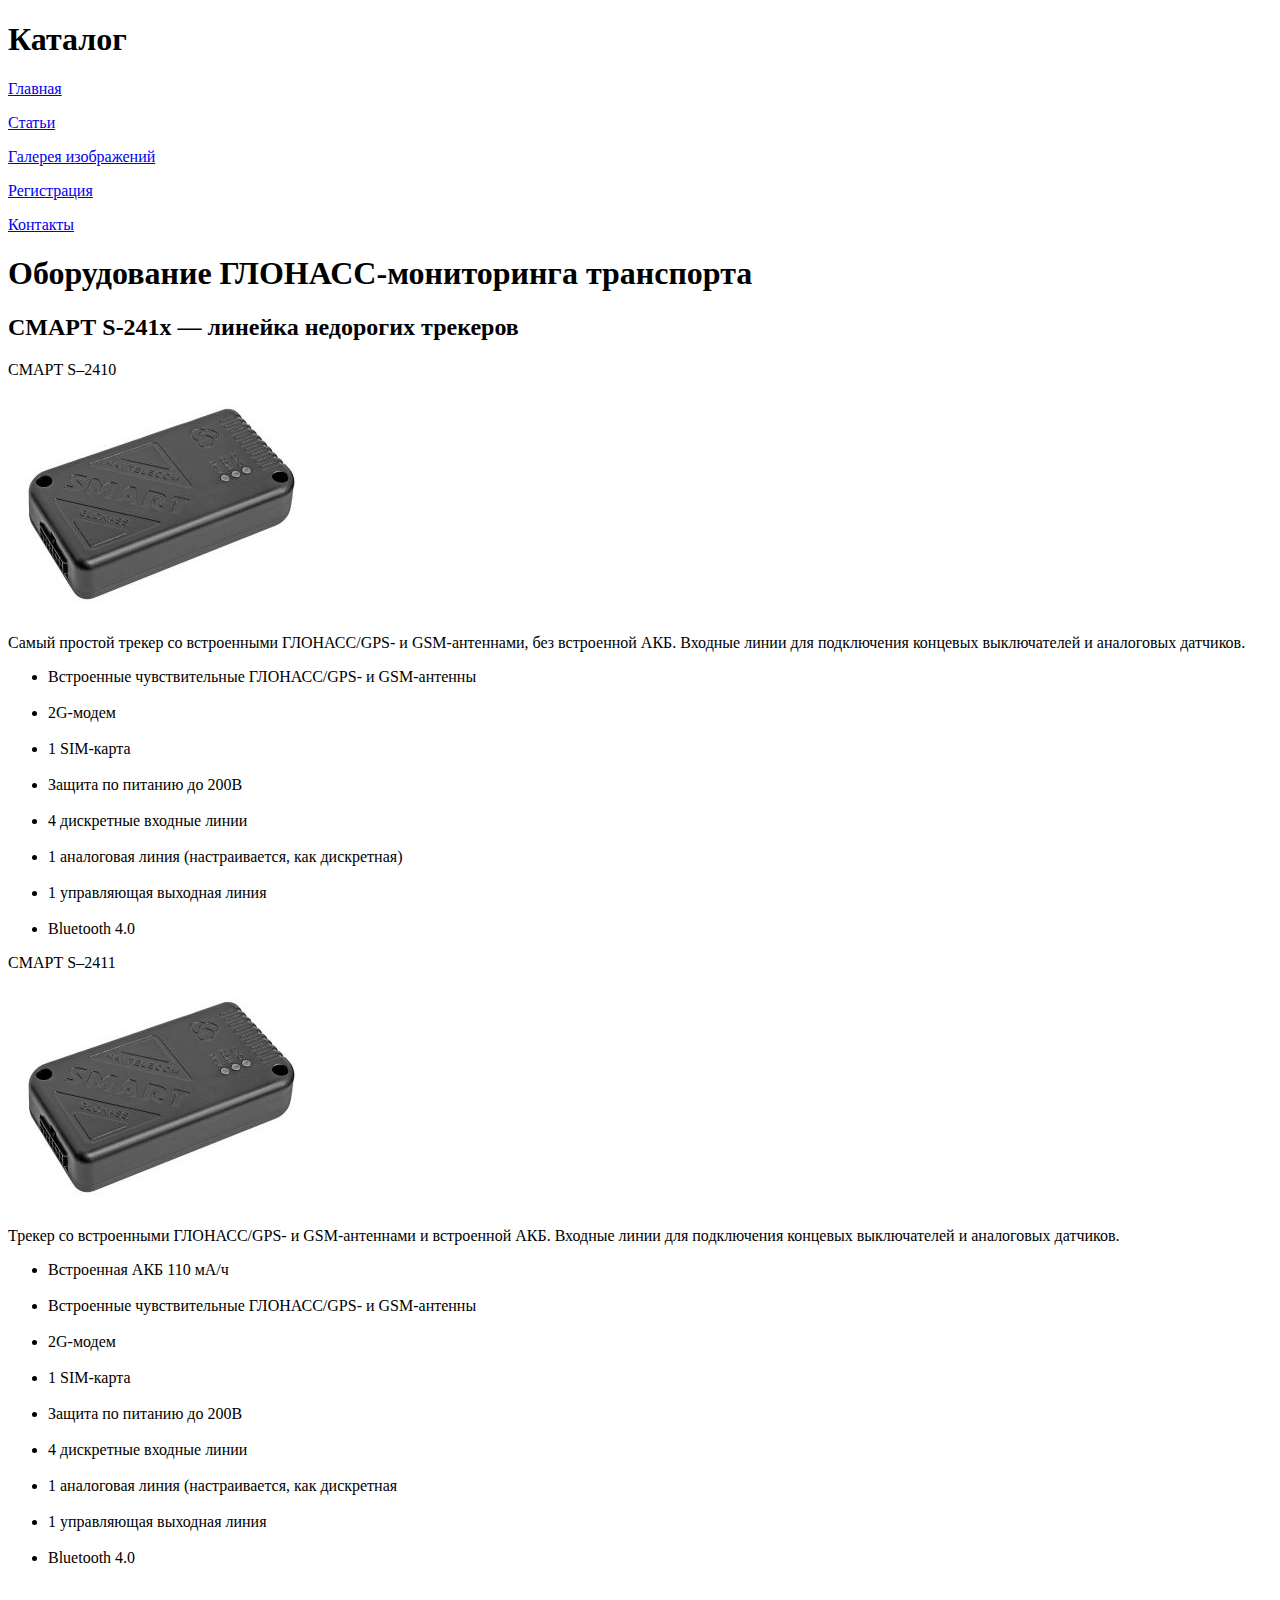
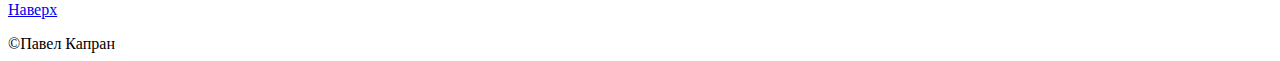
==== catalog.html @ 6efa6184 "add files into second lession" ====
<!DOCTYPE html>
<html>
<head>
	<meta charset="utf-8">
	<title>Каталог</title>
</head>
<body>
	<p>
		<a name="top"></a>
	</p>
	<h1>Каталог</h1>
	<p>
		<a href="index.html" target="_self">Главная</a>
	</p>
	<p>
		<a href="content.html" target="_self">Статьи</a>
	</p>
	<p>
		<a href="galery.html" target="_self">Галерея изображений</a>
	</p>
	<p>
		<a href="reg.html" target="_self">Регистрация</a>
	</p>
	<p>
		<a href="contacts.html" target="_self">Контакты</a>
	</p>
	<h1>Оборудование ГЛОНАСС-мониторинга транспорта</h1>
	<h2>СМАРТ S-241x &mdash; линейка недорогих трекеров</h2>
	<p>СМАРТ S&ndash;2410</p>
		<img
		src="s2410.jpeg"
		alt="устройство 2410"
		title="Блок s&ndash;2410"
		width="300"
		height="219"
		/>
	<p>
		Самый простой трекер со встроенными ГЛОНАСС/GPS- и GSM-антеннами, без встроенной АКБ. Входные линии для подключения концевых выключателей и аналоговых датчиков.
	</p>
	<ul>
		<li>Встроенные чувствительные ГЛОНАСС/GPS- и GSM-антенны</li><br>
		<li>2G-модем</li><br>
		<li>1 SIM-карта</li><br>
		<li>Защита по питанию до 200В</li><br>
		<li>4 дискретные входные линии</li><br>
		<li>1 аналоговая линия (настраивается, как дискретная)</li><br>
		<li>1 управляющая выходная линия</li><br>
		<li>Bluetooth 4.0</li>
	</ul>
	<p>СМАРТ S&ndash;2411</p>
		<img
		src="s2411.jpeg"
		alt="устройство 2411"
		title="Блок s&ndash;2411"
		width="300"
		height="219"
		/>
	<p>
		Трекер со встроенными ГЛОНАСС/GPS- и GSM-антеннами и встроенной АКБ. Входные линии для подключения концевых выключателей и аналоговых датчиков.
	</p>
	<ul>
		<li>Встроенная АКБ 110 мА/ч</li><br>
		<li>Встроенные чувствительные ГЛОНАСС/GPS- и GSM-антенны</li><br>
		<li>2G-модем</li><br>
		<li>1 SIM-карта</li><br>
		<li>Защита по питанию до 200В</li><br>
		<li>4 дискретные входные линии</li><br>
		<li>1 аналоговая линия (настраивается, как дискретная</li><br>
		<li>1 управляющая выходная линия</li><br>
		<li>Bluetooth 4.0</li><br>
	</ul>
	<p>
		<a href="#top">Наверх</a>
	</p>
</body>
	<footer>&copy;Павел Капран</footer>
</html>
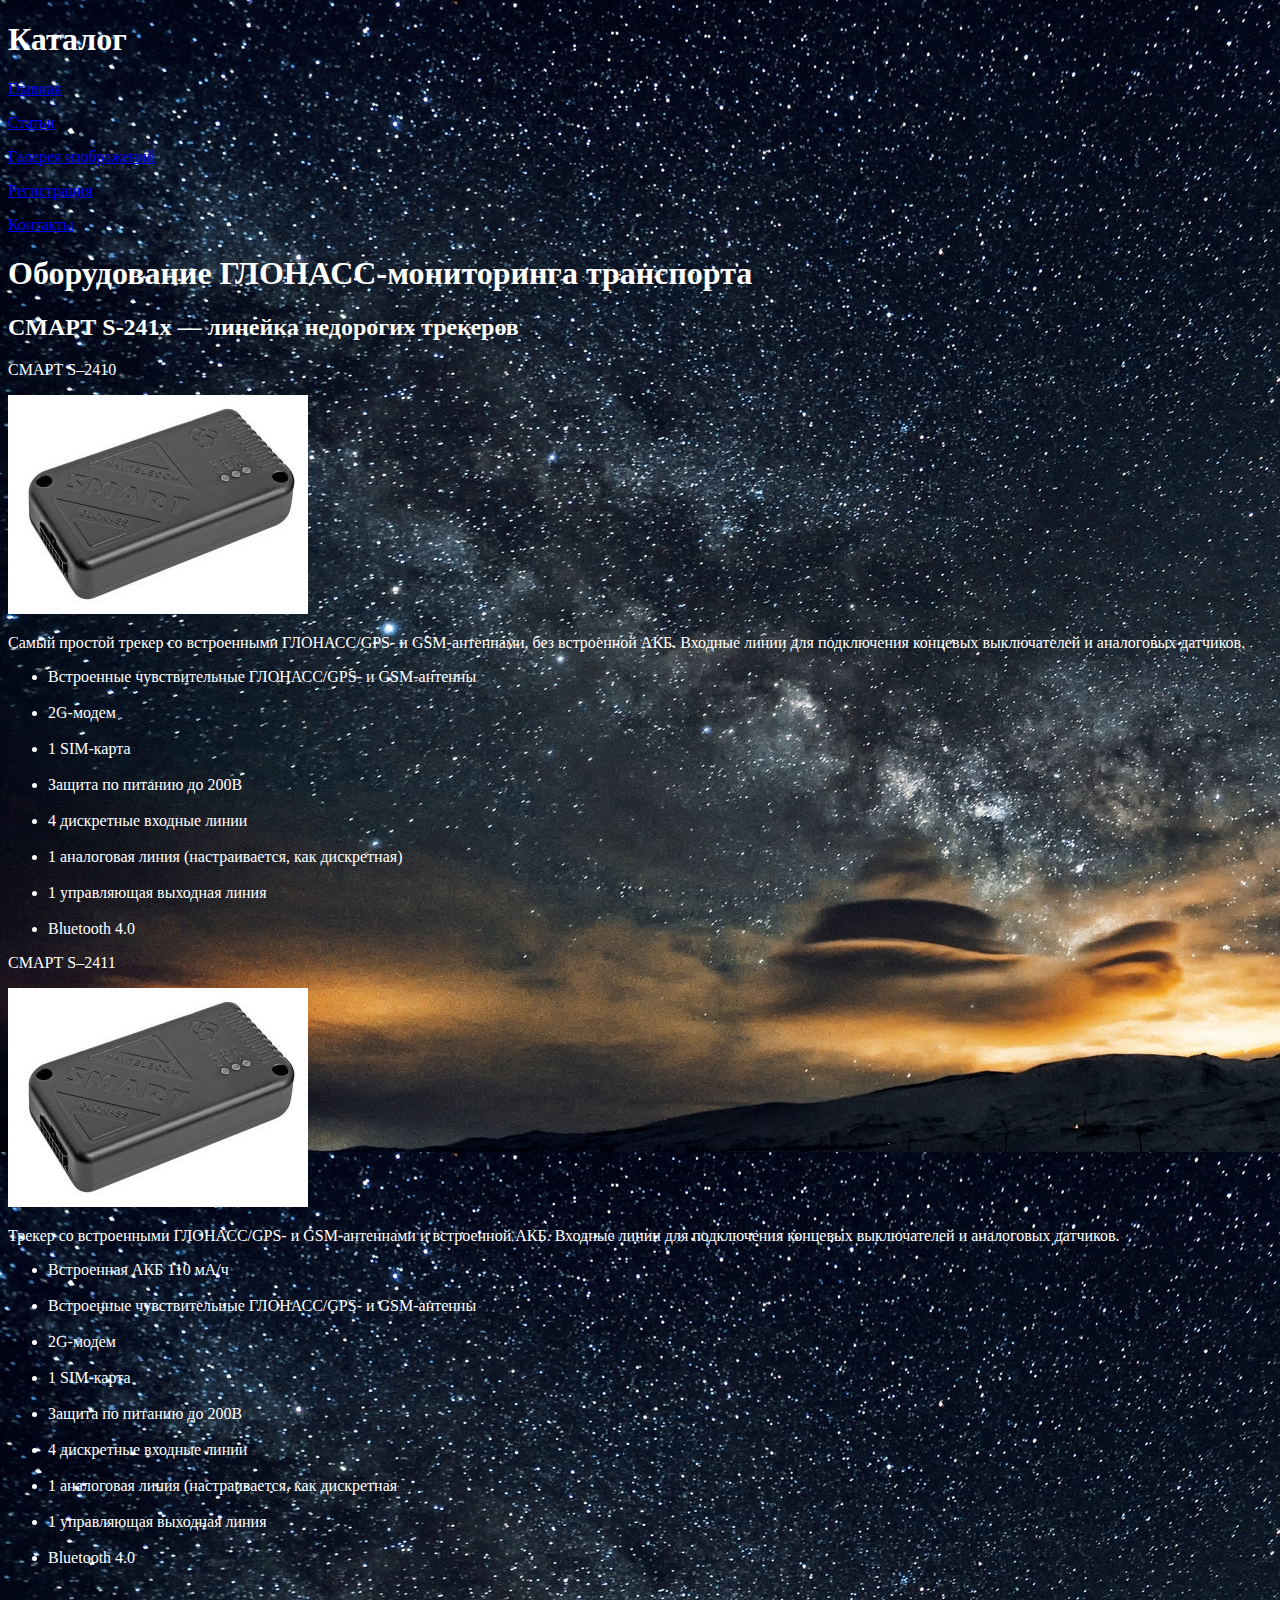
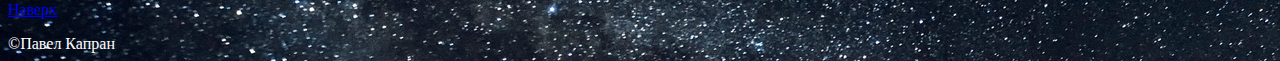
==== commit e0bed9eb: "add 2pic and changes catalog, gzlery" ====
--- a/catalog.html
+++ b/catalog.html
@@ -3,6 +3,11 @@
 <head>
 	<meta charset="utf-8">
 	<title>Каталог</title>
+	<style>
+	body {
+		background: #c7b39b url(image/backstars.jpg); color: #fff;
+			}
+	</style>
 </head>
 <body>
 	<p>
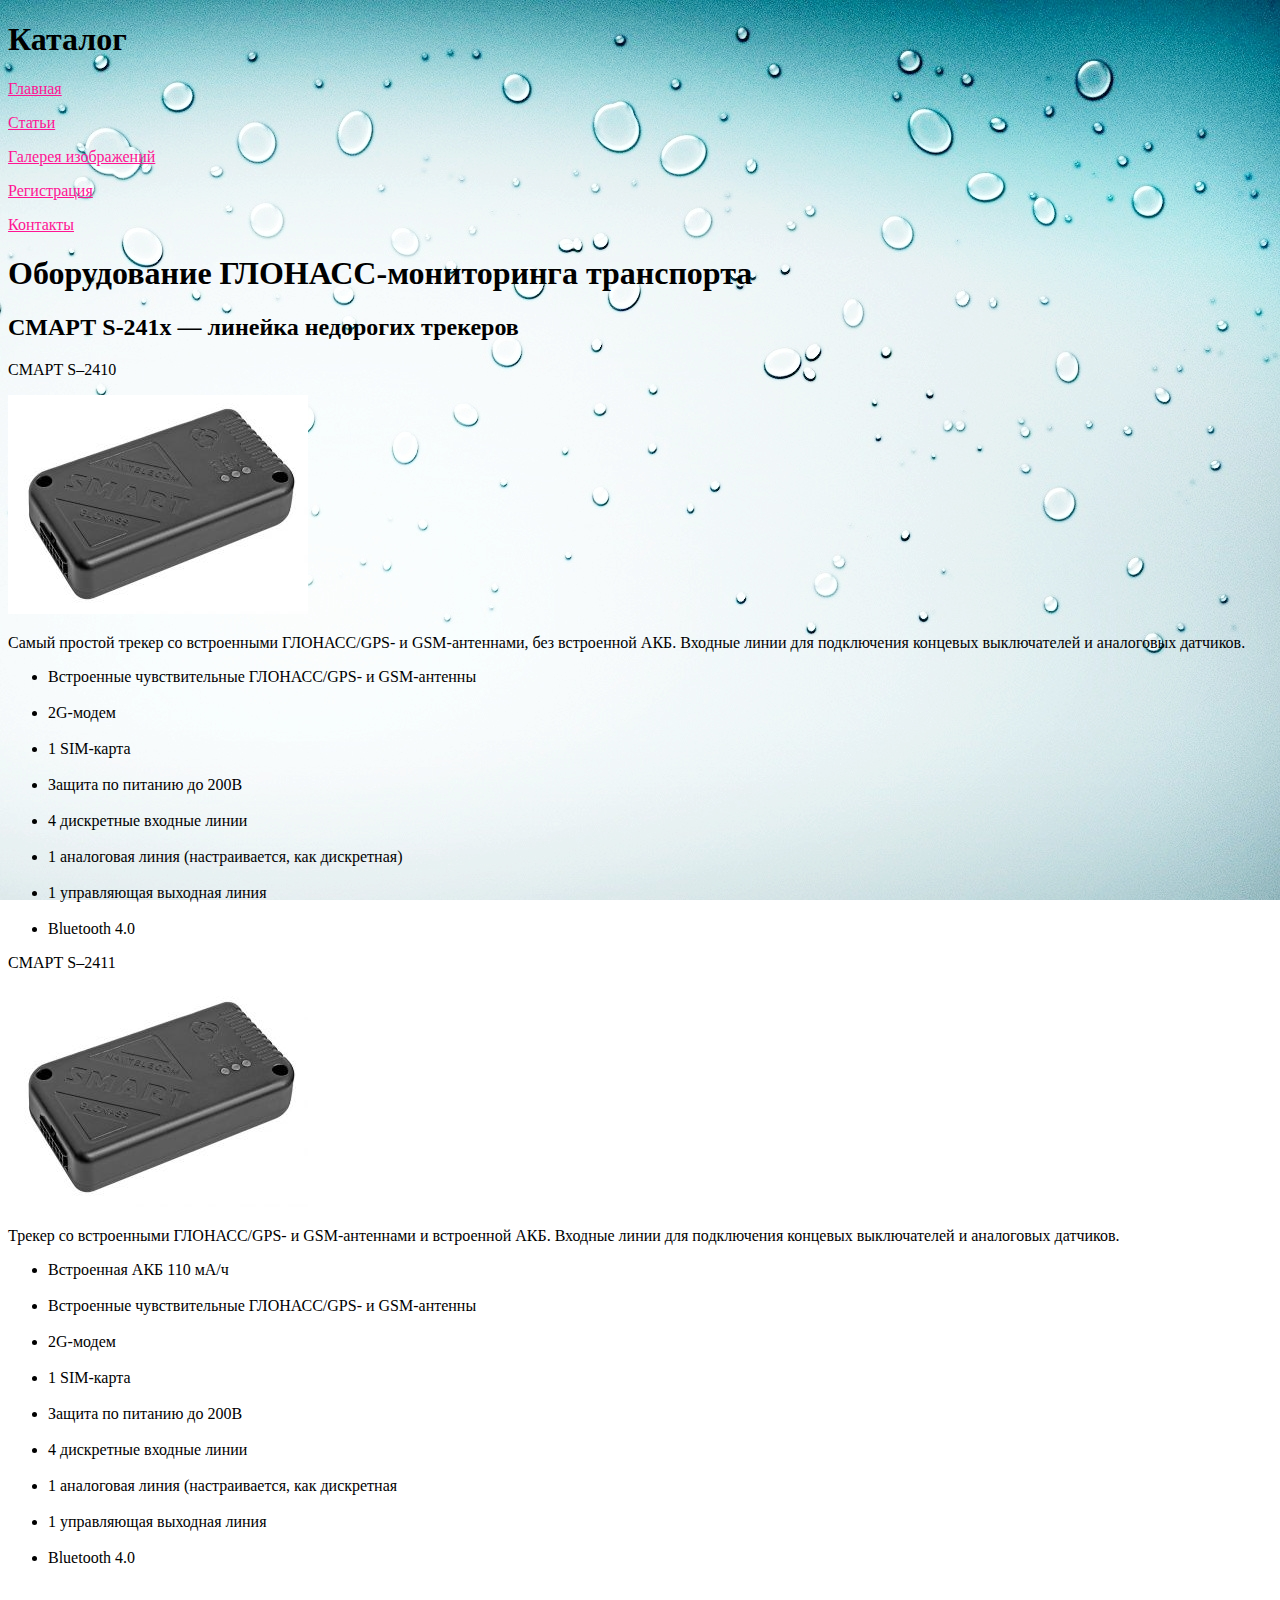
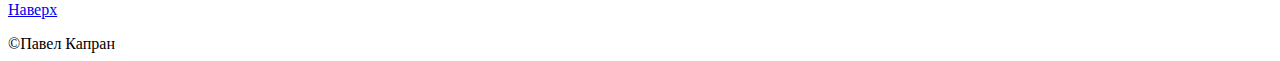
==== commit 9b279e60: "change lession3.1" ====
--- a/catalog.html
+++ b/catalog.html
@@ -1,32 +1,32 @@
 <!DOCTYPE html>
 <html>
 <head>
+	<link
+		rel="stylesheet"
+		type="text/css"
+		href="style/style.css"
+	/>
 	<meta charset="utf-8">
 	<title>Каталог</title>
-	<style>
-	body {
-		background: #c7b39b url(image/backstars.jpg); color: #fff;
-			}
-	</style>
 </head>
 <body>
 	<p>
 		<a name="top"></a>
 	</p>
 	<h1>Каталог</h1>
-	<p>
+	<p class="pink">
 		<a href="index.html" target="_self">Главная</a>
 	</p>
-	<p>
+	<p class="pink">
 		<a href="content.html" target="_self">Статьи</a>
 	</p>
-	<p>
+	<p class="pink">
 		<a href="galery.html" target="_self">Галерея изображений</a>
 	</p>
-	<p>
+	<p class="pink">
 		<a href="reg.html" target="_self">Регистрация</a>
 	</p>
-	<p>
+	<p class="pink">
 		<a href="contacts.html" target="_self">Контакты</a>
 	</p>
 	<h1>Оборудование ГЛОНАСС-мониторинга транспорта</h1>
--- a/style/style.css
+++ b/style/style.css
@@ -0,0 +1,13 @@
+body {
+	background-image: url(../image/back.jpg);
+	background-position: top right;
+	background-attachment: fixed;
+}
+
+ul li a {
+	color: deeppink;
+}
+
+.pink a {
+	color: deeppink;
+}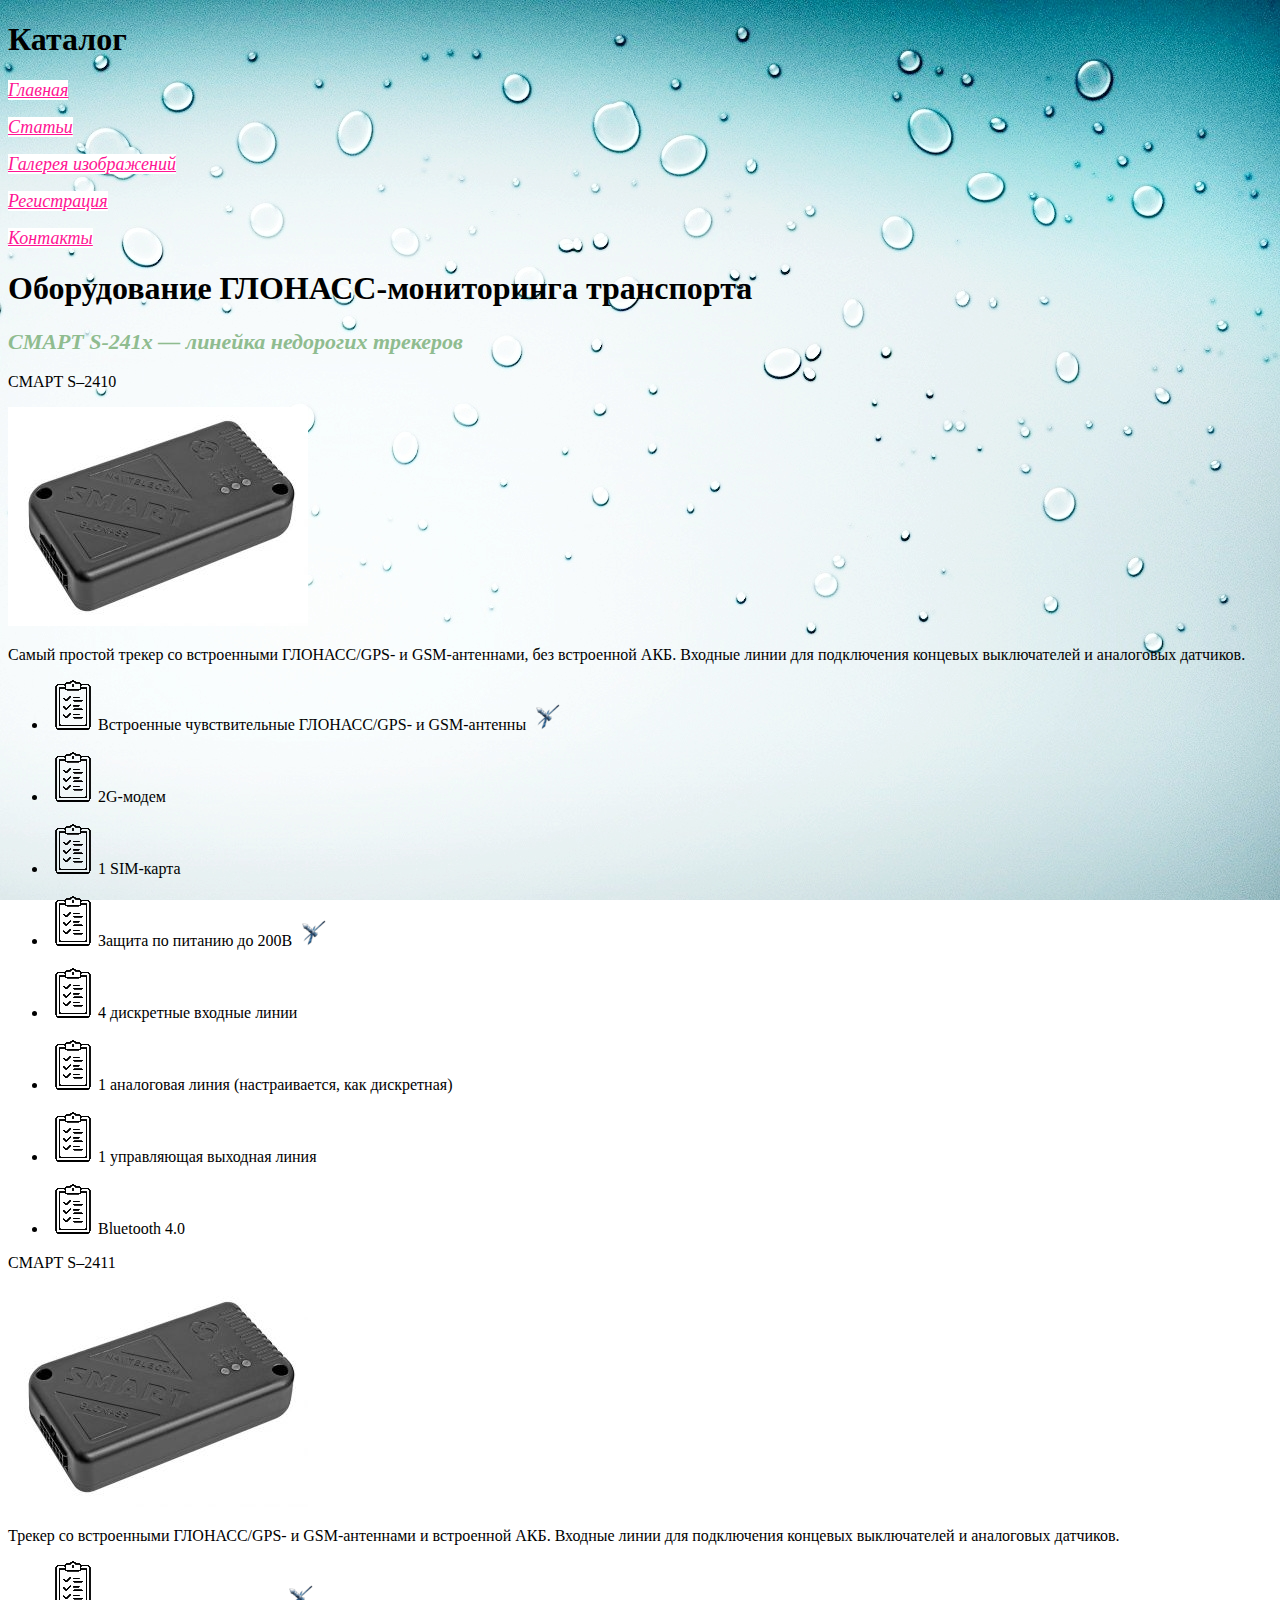
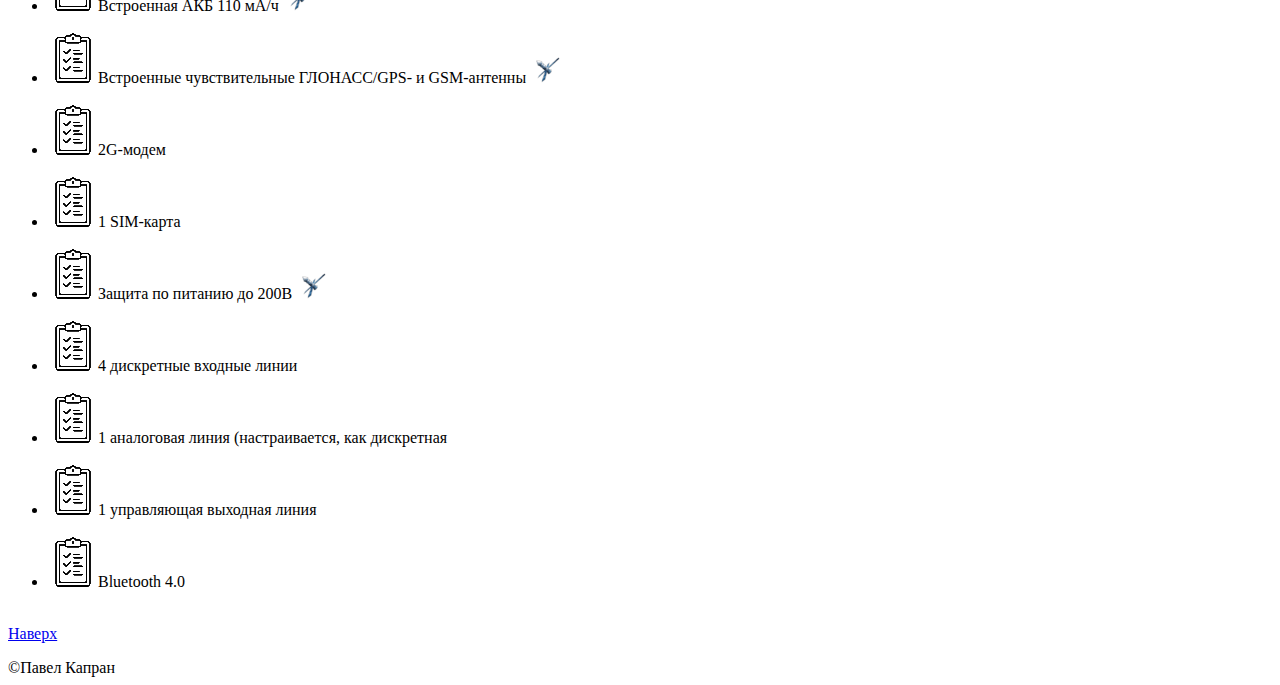
==== commit 07b81853: "change lession3.4" ====
--- a/catalog.html
+++ b/catalog.html
@@ -31,7 +31,7 @@
 	</p>
 	<h1>Оборудование ГЛОНАСС-мониторинга транспорта</h1>
 	<h2>СМАРТ S-241x &mdash; линейка недорогих трекеров</h2>
-	<p>СМАРТ S&ndash;2410</p>
+	<p id="2410">СМАРТ S&ndash;2410</p>
 		<img
 		src="s2410.jpeg"
 		alt="устройство 2410"
@@ -42,16 +42,18 @@
 	<p>
 		Самый простой трекер со встроенными ГЛОНАСС/GPS- и GSM-антеннами, без встроенной АКБ. Входные линии для подключения концевых выключателей и аналоговых датчиков.
 	</p>
-	<ul>
-		<li>Встроенные чувствительные ГЛОНАСС/GPS- и GSM-антенны</li><br>
+	<p>
+	<ul class="satellite">
+		<li class="picsat">Встроенные чувствительные ГЛОНАСС/GPS- и GSM-антенны</li><br>
 		<li>2G-модем</li><br>
 		<li>1 SIM-карта</li><br>
-		<li>Защита по питанию до 200В</li><br>
+		<li class="picsat">Защита по питанию до 200В</li><br>
 		<li>4 дискретные входные линии</li><br>
 		<li>1 аналоговая линия (настраивается, как дискретная)</li><br>
 		<li>1 управляющая выходная линия</li><br>
 		<li>Bluetooth 4.0</li>
 	</ul>
+	</p>
 	<p>СМАРТ S&ndash;2411</p>
 		<img
 		src="s2411.jpeg"
@@ -63,12 +65,12 @@
 	<p>
 		Трекер со встроенными ГЛОНАСС/GPS- и GSM-антеннами и встроенной АКБ. Входные линии для подключения концевых выключателей и аналоговых датчиков.
 	</p>
-	<ul>
-		<li>Встроенная АКБ 110 мА/ч</li><br>
-		<li>Встроенные чувствительные ГЛОНАСС/GPS- и GSM-антенны</li><br>
+	<ul class="satellite">
+		<li class="picsat">Встроенная АКБ 110 мА/ч</li><br>
+		<li class="picsat">Встроенные чувствительные ГЛОНАСС/GPS- и GSM-антенны</li><br>
 		<li>2G-модем</li><br>
 		<li>1 SIM-карта</li><br>
-		<li>Защита по питанию до 200В</li><br>
+		<li class="picsat">Защита по питанию до 200В</li><br>
 		<li>4 дискретные входные линии</li><br>
 		<li>1 аналоговая линия (настраивается, как дискретная</li><br>
 		<li>1 управляющая выходная линия</li><br>
--- a/style/style.css
+++ b/style/style.css
@@ -4,10 +4,64 @@
 	background-attachment: fixed;
 }
 
-ul li a {
+li a {
 	color: deeppink;
+	font-size: 18px;
+	background-color: green;
+	font-style: italic;
 }
 
 .pink a {
 	color: deeppink;
+	font-size: 18px;
+	background-color: white;
+	font-style: italic;
+}
+
+h2 {
+	color: darkseagreen;
+	font-size: 22px;
+	font-style: oblique;
+}
+
+.none a {
+	text-decoration: none;
+}
+.none a:hover {
+	text-decoration: underline;
+	color: red;
+}
+.grey a {
+	text-decoration: none;
+}
+
+.grey a {
+	text-decoration: underline;
+	color: grey;
+}
+
+.center1 {
+	text-align: center;
+}
+
+.bigred:first-letter {
+	color: red;
+	font-size: 26px;
+	font-style: italic;
+}
+
+.satellite li:before {
+	content:"";
+	display: inline-block;
+	background: url(../image/114904.png);
+	width: 50px;
+	height: 50px;
+}
+
+.satellite .picsat:after {
+	content:"";
+	display: inline-block;
+	background: url(../image/new.png);
+	width: 40px;
+	height: 27px;
 }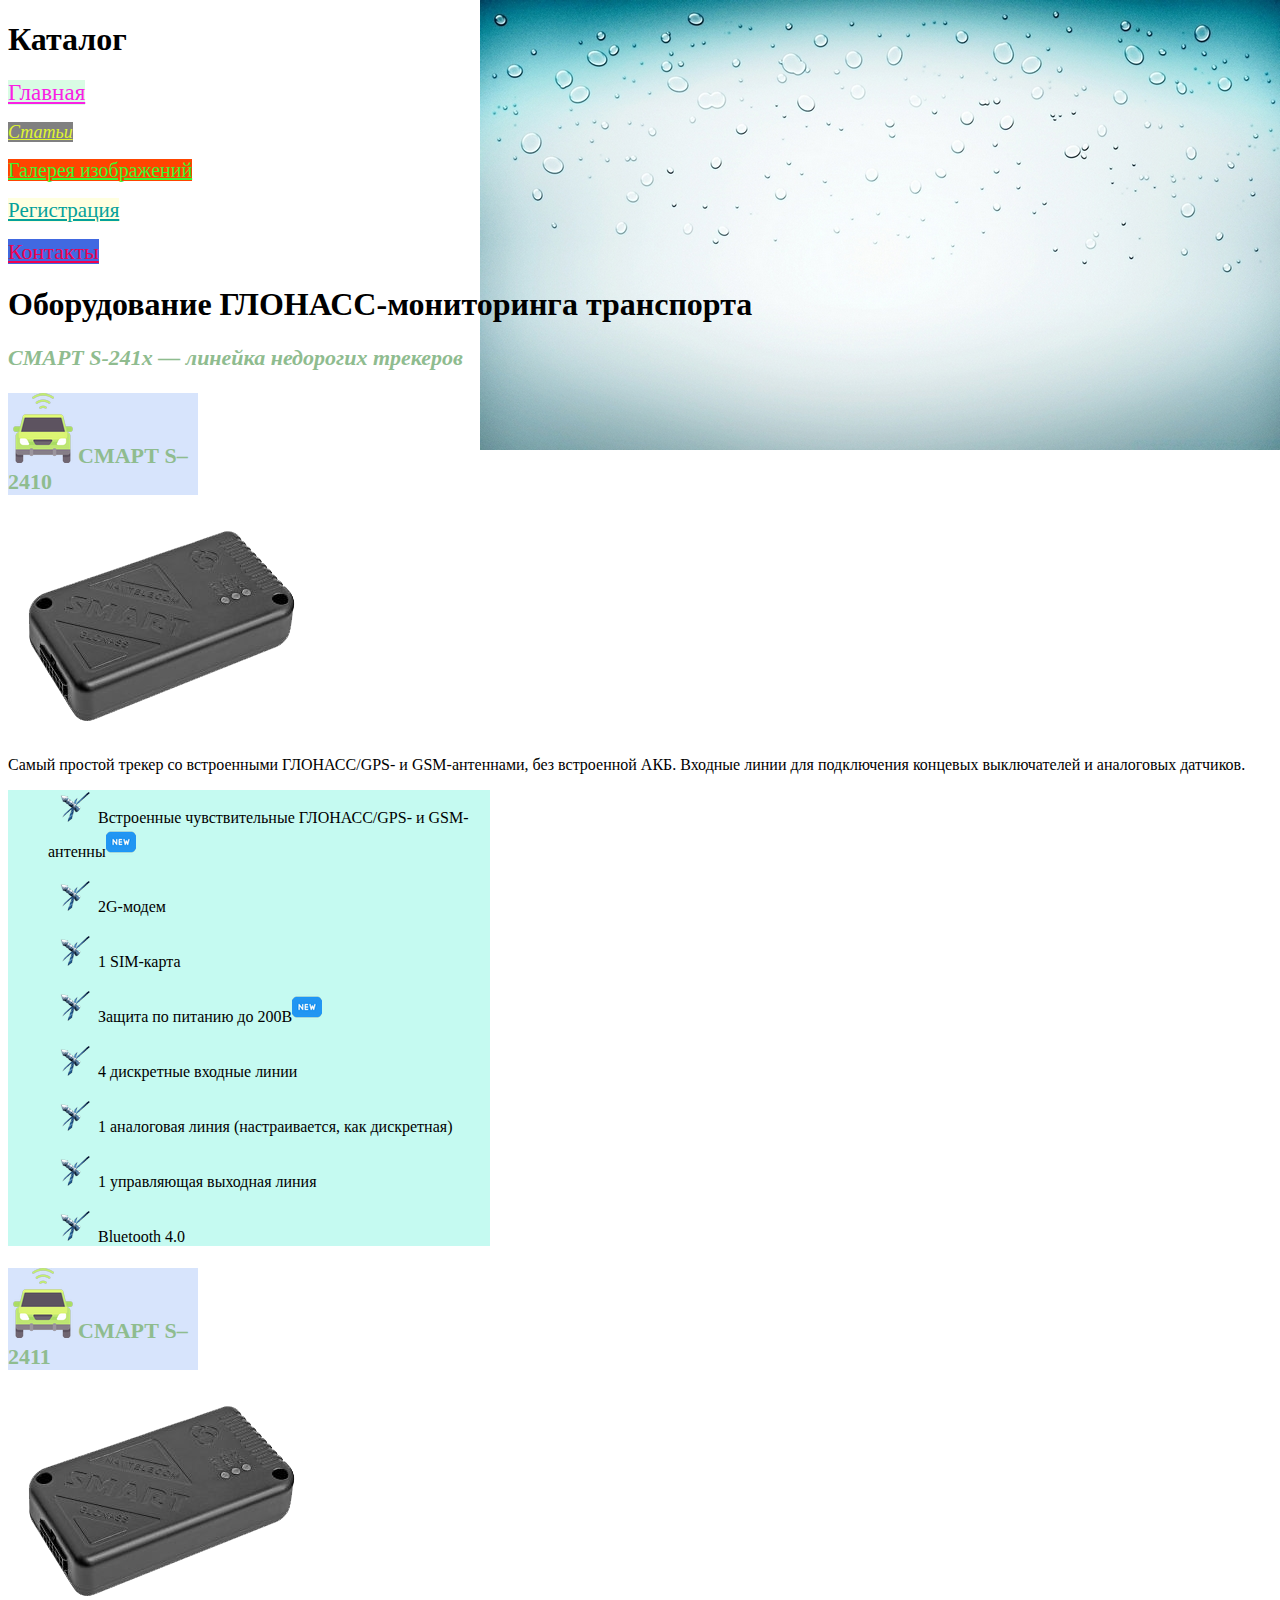
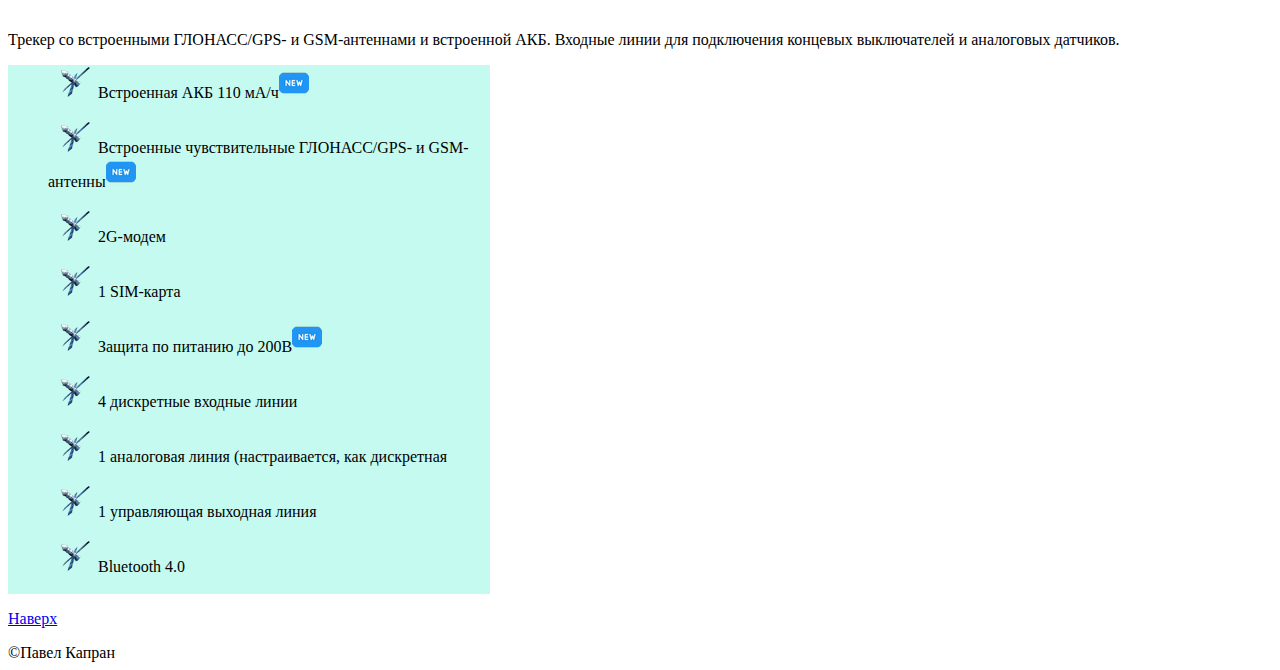
==== commit b08d9035: "change lession3.7" ====
--- a/catalog.html
+++ b/catalog.html
@@ -14,26 +14,26 @@
 		<a name="top"></a>
 	</p>
 	<h1>Каталог</h1>
-	<p class="pink">
+	<p class="zero">
 		<a href="index.html" target="_self">Главная</a>
 	</p>
-	<p class="pink">
+	<p class="one">
 		<a href="content.html" target="_self">Статьи</a>
 	</p>
-	<p class="pink">
+	<p class="three">
 		<a href="galery.html" target="_self">Галерея изображений</a>
 	</p>
-	<p class="pink">
+	<p class="four">
 		<a href="reg.html" target="_self">Регистрация</a>
 	</p>
-	<p class="pink">
+	<p class="five">
 		<a href="contacts.html" target="_self">Контакты</a>
 	</p>
 	<h1>Оборудование ГЛОНАСС-мониторинга транспорта</h1>
 	<h2>СМАРТ S-241x &mdash; линейка недорогих трекеров</h2>
-	<p id="2410">СМАРТ S&ndash;2410</p>
+	<p class="category" id="2410"><b>СМАРТ S&ndash;2410</b></p>
 		<img
-		src="s2410.jpeg"
+		src="s2410.png"
 		alt="устройство 2410"
 		title="Блок s&ndash;2410"
 		width="300"
@@ -54,9 +54,9 @@
 		<li>Bluetooth 4.0</li>
 	</ul>
 	</p>
-	<p>СМАРТ S&ndash;2411</p>
+	<p class="category" ><b>СМАРТ S&ndash;2411</b></p>
 		<img
-		src="s2411.jpeg"
+		src="s2411.png"
 		alt="устройство 2411"
 		title="Блок s&ndash;2411"
 		width="300"
--- a/style/style.css
+++ b/style/style.css
@@ -1,14 +1,54 @@
 body {
 	background-image: url(../image/back.jpg);
 	background-position: top right;
+	background-repeat: no-repeat;
 	background-attachment: fixed;
 }
 
-li a {
-	color: deeppink;
+.zero a {
+	color: #fa20e4;
+	font-size: 23px;
+	background-color: #d9fce4;
+	font-style: Helvetica, sans-serif;
+}
+
+.one a {
+	color: #e0f72f;
 	font-size: 18px;
-	background-color: green;
+	background-color: grey;
 	font-style: italic;
+}
+
+.two a {
+	color: #f7432f;
+	font-size: 19px;
+	background-color: greenyellow;
+	font-style: Georgia, serif;
+}
+
+.three a {
+	color: #3cf72f;
+	font-size: 20px;
+	background-color: orangered;
+	font-style: Palatino, URW Palladio L, serif;
+}
+
+.four a {
+	color: #05a19b;
+	font-size: 21px;
+	background-color: lightyellow;
+	font-style: Andale Mono, monospace;
+}
+
+.five a {
+	color: #f00251;
+	font-size: 22px;
+	background-color: royalblue;
+	font-style: Impact, fantasy;
+}
+
+ul {
+	list-style-type: none;
 }
 
 .pink a {
@@ -31,8 +71,9 @@
 	text-decoration: underline;
 	color: red;
 }
-.grey a {
-	text-decoration: none;
+
+.none.bigred {
+	background-color: lightblue;
 }
 
 .grey a {
@@ -40,8 +81,18 @@
 	color: grey;
 }
 
-.center1 {
+.center1 a {
+	text-decoration: none;
 	text-align: center;
+	border-bottom: 5px double deepskyblue;
+	color: deepskyblue;
+	font-size: 30px;
+	font-family: "Lucida Console", Monaco, monospace;
+}
+
+.center1 a:hover {
+	text-decoration: underline;
+	color: #93c572;
 }
 
 .bigred:first-letter {
@@ -50,18 +101,77 @@
 	font-style: italic;
 }
 
+.satellite {
+	list-style-type: none;
+	width: 35%;
+	background-color: #c5faf1;
+}
+
 .satellite li:before {
 	content:"";
 	display: inline-block;
 	background: url(../image/114904.png);
 	width: 50px;
-	height: 50px;
+	height: 33px;
 }
 
 .satellite .picsat:after {
 	content:"";
 	display: inline-block;
 	background: url(../image/new.png);
-	width: 40px;
-	height: 27px;
+	width: 30px;
+	height: 30px;
+}
+
+.category {
+	color: darkseagreen;
+	background-color: #d7e4fc;
+	width: 15%;
+	font-size: 22px;
+}
+
+.category:before {
+	content:"";
+	display: inline-block;
+	background: url(../image/car.png);
+	width: 70px;
+	height: 70px;
+}
+
+body.back4 {
+	background-image: url(../image/15016.jpg);
+	background-position: top left;
+	background-repeat: repeat;
+	background-attachment: fixed;
+}
+img.border4 {
+	border-style: dashed;
+	border-color: red;
+	border-width: 5px;
+}
+
+input.sizefor {
+	width: 30%;
+	padding: 10px 45px;
+	box-sizing: border-box;
+	background-color: mintcream;
+	background-image: url(../image/keyboard.png);
+	background-position: 10px 10px;
+	background-repeat: no-repeat;
+}
+
+input#password {
+	width: 20%;
+	padding: 7px 10px;
+	box-sizing: border-box;box-sizing: border-box;
+	background-color: mintcream;
+	background-image: url(../image/keyboard2.png);
+	background-position: 10px 10px;
+	background-repeat: no-repeat;
+}
+
+input#adressweb {
+	width: 25%;
+	padding: 7px 10px;
+	box-sizing: border-box;
 }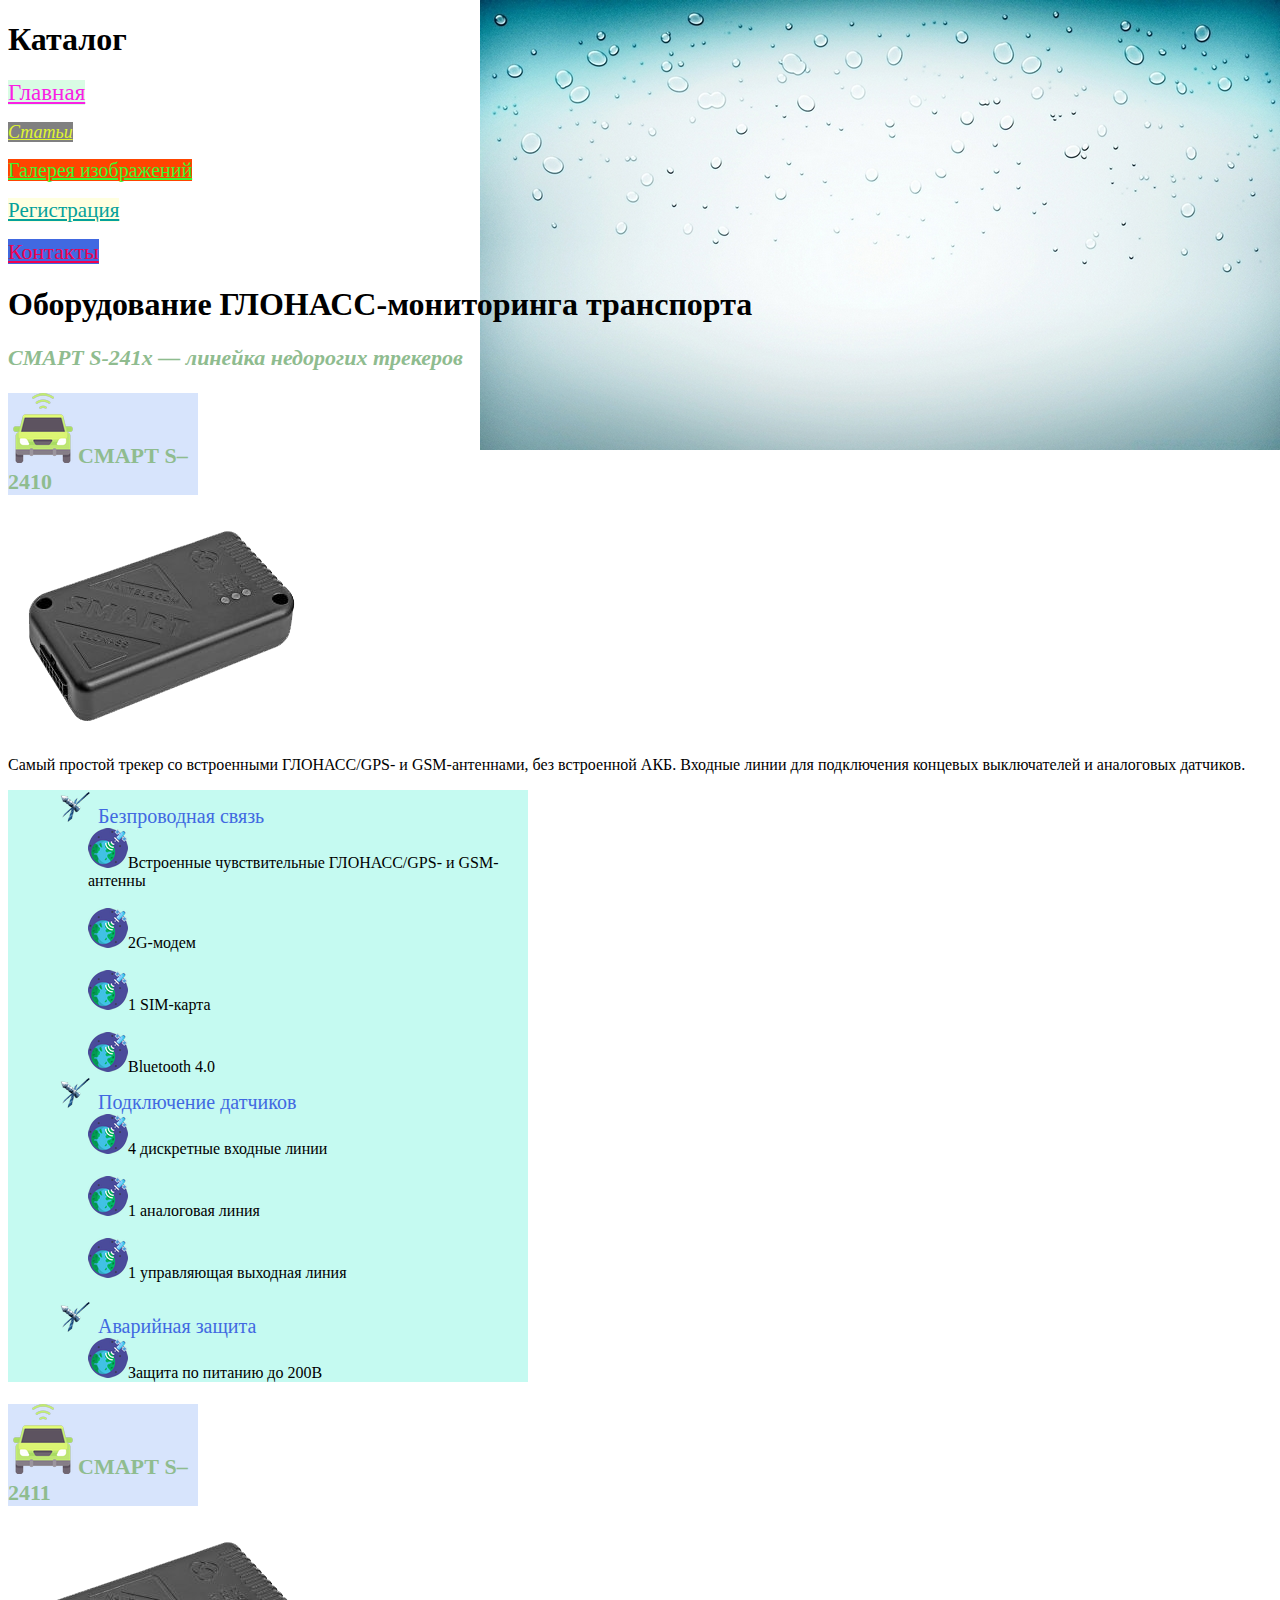
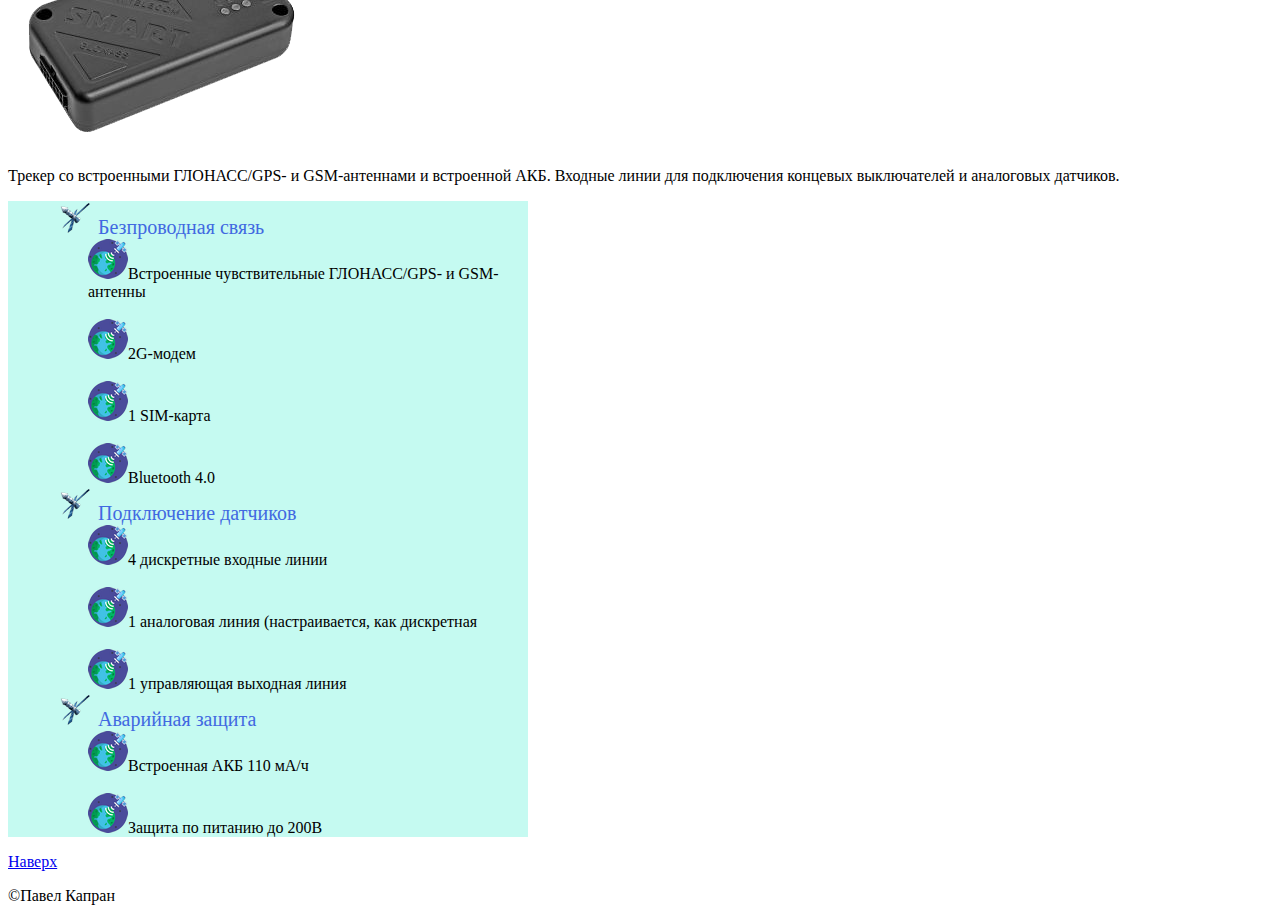
==== commit 19b60f0e: "change lession3.8" ====
--- a/catalog.html
+++ b/catalog.html
@@ -30,7 +30,7 @@
 		<a href="contacts.html" target="_self">Контакты</a>
 	</p>
 	<h1>Оборудование ГЛОНАСС-мониторинга транспорта</h1>
-	<h2>СМАРТ S-241x &mdash; линейка недорогих трекеров</h2>
+	<h2 class="leftnone">СМАРТ S-241x &mdash; линейка недорогих трекеров</h2>
 	<p class="category" id="2410"><b>СМАРТ S&ndash;2410</b></p>
 		<img
 		src="s2410.png"
@@ -44,14 +44,23 @@
 	</p>
 	<p>
 	<ul class="satellite">
-		<li class="picsat">Встроенные чувствительные ГЛОНАСС/GPS- и GSM-антенны</li><br>
-		<li>2G-модем</li><br>
-		<li>1 SIM-карта</li><br>
-		<li class="picsat">Защита по питанию до 200В</li><br>
-		<li>4 дискретные входные линии</li><br>
-		<li>1 аналоговая линия (настраивается, как дискретная)</li><br>
-		<li>1 управляющая выходная линия</li><br>
-		<li>Bluetooth 4.0</li>
+		<li class="libig">Безпроводная связь</li>
+		<ul>
+			<li class="pic" class="picsat">Встроенные чувствительные ГЛОНАСС/GPS- и GSM-антенны</li><br>
+			<li class="pic">2G-модем</li><br>
+			<li class="pic">1 SIM-карта</li><br>
+			<li class="pic">Bluetooth 4.0</li>
+		</ul>
+		<li class="libig">Подключение датчиков</li>
+		<ul>
+			<li class="pic" class="picsat">4 дискретные входные линии</li><br>
+			<li class="pic">1 аналоговая линия</li><br>
+			<li class="pic">1 управляющая выходная линия</li><br>
+		</ul>
+		<li class="libig">Аварийная защита</li>
+		<ul>
+			<li class="pic" class="picsat">Защита по питанию до 200В</li>
+		</ul>
 	</ul>
 	</p>
 	<p class="category" ><b>СМАРТ S&ndash;2411</b></p>
@@ -66,15 +75,24 @@
 		Трекер со встроенными ГЛОНАСС/GPS- и GSM-антеннами и встроенной АКБ. Входные линии для подключения концевых выключателей и аналоговых датчиков.
 	</p>
 	<ul class="satellite">
-		<li class="picsat">Встроенная АКБ 110 мА/ч</li><br>
-		<li class="picsat">Встроенные чувствительные ГЛОНАСС/GPS- и GSM-антенны</li><br>
-		<li>2G-модем</li><br>
-		<li>1 SIM-карта</li><br>
-		<li class="picsat">Защита по питанию до 200В</li><br>
-		<li>4 дискретные входные линии</li><br>
-		<li>1 аналоговая линия (настраивается, как дискретная</li><br>
-		<li>1 управляющая выходная линия</li><br>
-		<li>Bluetooth 4.0</li><br>
+		<li class="libig">Безпроводная связь</li>
+		<ul>
+			<li class="pic" class="picsat">Встроенные чувствительные ГЛОНАСС/GPS- и GSM-антенны</li><br>
+			<li class="pic">2G-модем</li><br>
+			<li class="pic">1 SIM-карта</li><br>
+			<li class="pic">Bluetooth 4.0</li>
+		</ul>
+		<li class="libig">Подключение датчиков</li>
+		<ul>
+			<li class="pic">4 дискретные входные линии</li><br>
+			<li class="pic">1 аналоговая линия (настраивается, как дискретная</li><br>
+			<li class="pic">1 управляющая выходная линия</li>
+		</ul>
+		<li class="libig">Аварийная защита</li>
+		<ul>
+			<li class="pic" class="picsat">Встроенная АКБ 110 мА/ч</li><br>
+			<li class="pic" class="picsat">Защита по питанию до 200В</li>
+		</ul>
 	</ul>
 	<p>
 		<a href="#top">Наверх</a>
--- a/style/style.css
+++ b/style/style.css
@@ -17,6 +17,7 @@
 	font-size: 18px;
 	background-color: grey;
 	font-style: italic;
+	font-family: Impact, fantasy;
 }
 
 .two a {
@@ -81,9 +82,16 @@
 	color: grey;
 }
 
+h2 {
+	text-align: center;
+}
+
+.leftnone {
+	text-align: left;
+}
+
 .center1 a {
 	text-decoration: none;
-	text-align: center;
 	border-bottom: 5px double deepskyblue;
 	color: deepskyblue;
 	font-size: 30px;
@@ -96,15 +104,20 @@
 }
 
 .bigred:first-letter {
-	color: red;
+	color: steelblue;
 	font-size: 26px;
 	font-style: italic;
 }
 
 .satellite {
 	list-style-type: none;
-	width: 35%;
+	width: 38%;
 	background-color: #c5faf1;
+}
+
+.libig {
+	color: royalblue;
+	font-size: 20px;
 }
 
 .satellite li:before {
@@ -113,6 +126,14 @@
 	background: url(../image/114904.png);
 	width: 50px;
 	height: 33px;
+}
+
+.satellite .pic:before {
+	content: "";
+	display: inline-block;
+	background: url(../image/signal-sat.png);
+	width: 40px;
+	height: 40px;
 }
 
 .satellite .picsat:after {
@@ -150,21 +171,38 @@
 	border-width: 5px;
 }
 
+img.border4:hover {
+	border-color: transparent;
+}
+
 input.sizefor {
 	width: 30%;
 	padding: 10px 45px;
 	box-sizing: border-box;
-	background-color: mintcream;
 	background-image: url(../image/keyboard.png);
 	background-position: 10px 10px;
 	background-repeat: no-repeat;
 }
 
+#big1 {
+	text-transform: capitalize;
+}
+#big2 {
+	text-transform: capitalize;
+}
+#big3 {
+	text-transform: capitalize;
+}
+
+input#color:focus {
+	background-color: #35fce5;
+	color: #a7b002;
+}
+
 input#password {
 	width: 20%;
-	padding: 7px 10px;
-	box-sizing: border-box;box-sizing: border-box;
-	background-color: mintcream;
+	padding: 7px 40px;
+	box-sizing: border-box;
 	background-image: url(../image/keyboard2.png);
 	background-position: 10px 10px;
 	background-repeat: no-repeat;
@@ -174,4 +212,18 @@
 	width: 25%;
 	padding: 7px 10px;
 	box-sizing: border-box;
+}
+
+.about {
+	color: limegreen;
+	font-size: 19px;
+	background-color: #ebebeb;
+	width: 19%;
+}
+
+.borderreg:hover {
+	border-style: dashed;
+	border-color: red;
+	border-width: 2px;
+	width: 23%;
 }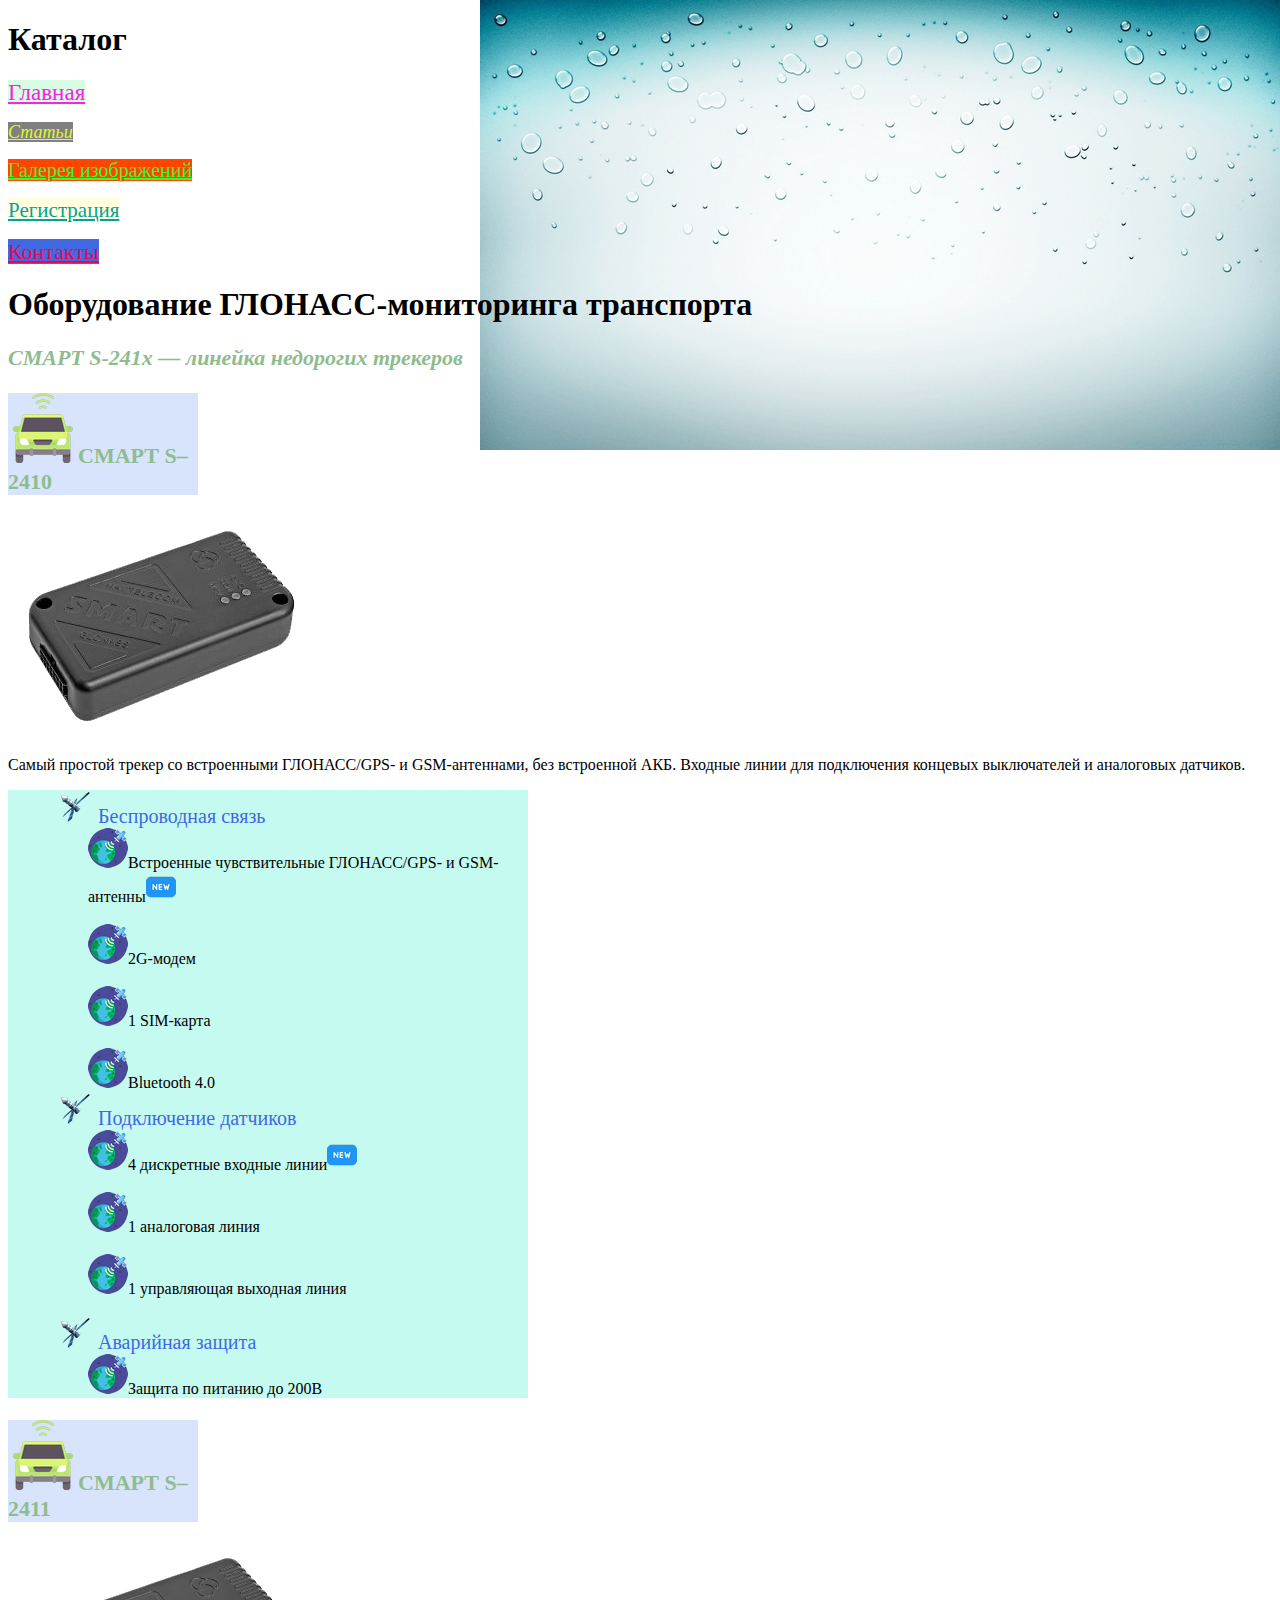
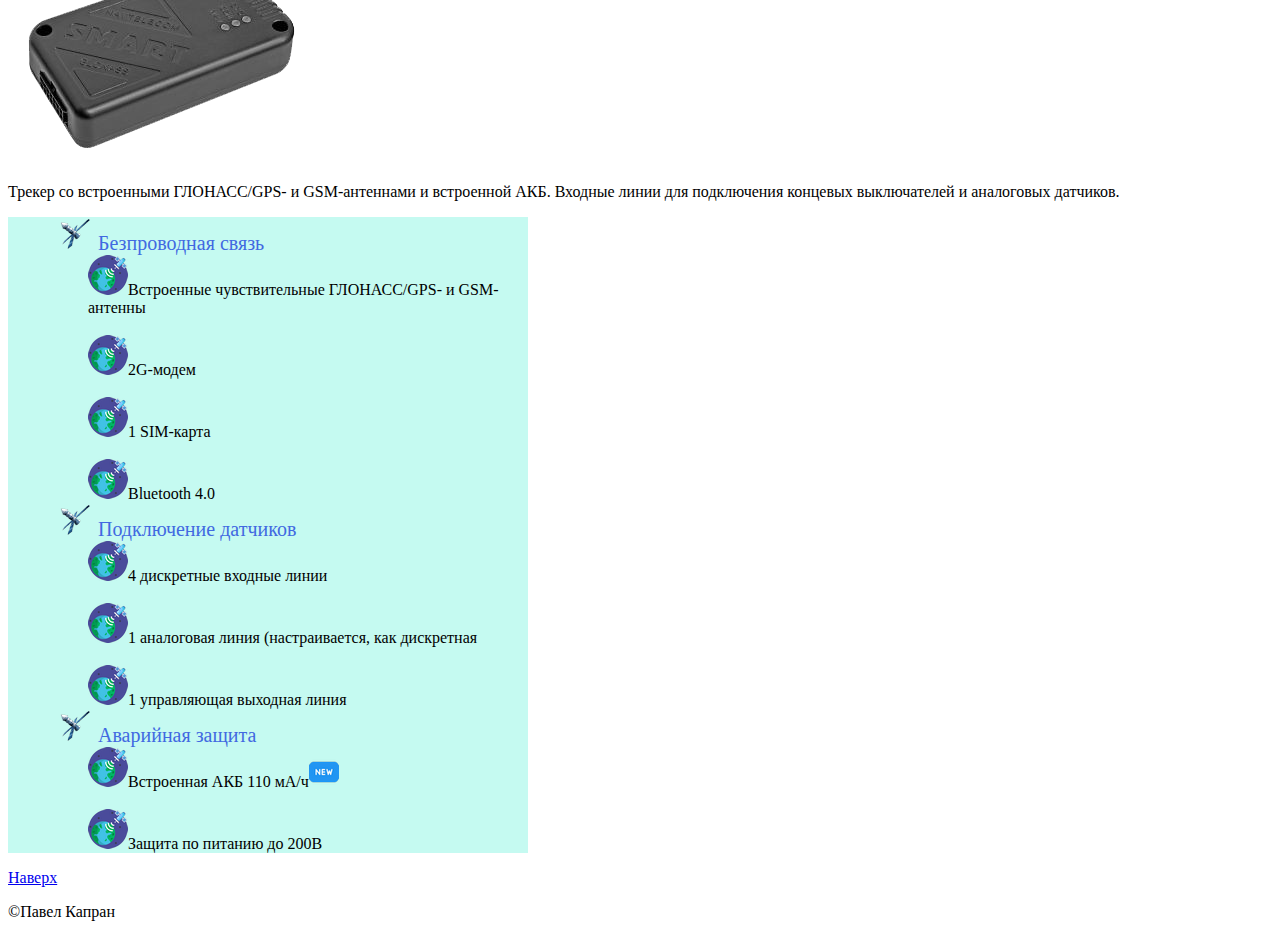
==== commit ff8a78c6: "change lession3.9" ====
--- a/catalog.html
+++ b/catalog.html
@@ -44,16 +44,16 @@
 	</p>
 	<p>
 	<ul class="satellite">
-		<li class="libig">Безпроводная связь</li>
+		<li class="libig">Беспроводная связь</li>
 		<ul>
-			<li class="pic" class="picsat">Встроенные чувствительные ГЛОНАСС/GPS- и GSM-антенны</li><br>
+			<li class="pic" id="sat1">Встроенные чувствительные ГЛОНАСС/GPS- и GSM-антенны</li><br>
 			<li class="pic">2G-модем</li><br>
 			<li class="pic">1 SIM-карта</li><br>
 			<li class="pic">Bluetooth 4.0</li>
 		</ul>
 		<li class="libig">Подключение датчиков</li>
 		<ul>
-			<li class="pic" class="picsat">4 дискретные входные линии</li><br>
+			<li class="pic" id="sat2">4 дискретные входные линии</li><br>
 			<li class="pic">1 аналоговая линия</li><br>
 			<li class="pic">1 управляющая выходная линия</li><br>
 		</ul>
@@ -77,7 +77,7 @@
 	<ul class="satellite">
 		<li class="libig">Безпроводная связь</li>
 		<ul>
-			<li class="pic" class="picsat">Встроенные чувствительные ГЛОНАСС/GPS- и GSM-антенны</li><br>
+			<li class="pic">Встроенные чувствительные ГЛОНАСС/GPS- и GSM-антенны</li><br>
 			<li class="pic">2G-модем</li><br>
 			<li class="pic">1 SIM-карта</li><br>
 			<li class="pic">Bluetooth 4.0</li>
@@ -90,8 +90,8 @@
 		</ul>
 		<li class="libig">Аварийная защита</li>
 		<ul>
-			<li class="pic" class="picsat">Встроенная АКБ 110 мА/ч</li><br>
-			<li class="pic" class="picsat">Защита по питанию до 200В</li>
+			<li class="pic" id="sat3">Встроенная АКБ 110 мА/ч</li><br>
+			<li class="pic">Защита по питанию до 200В</li>
 		</ul>
 	</ul>
 	<p>
--- a/style/style.css
+++ b/style/style.css
@@ -136,7 +136,23 @@
 	height: 40px;
 }
 
-.satellite .picsat:after {
+#sat1:after {
+	content:"";
+	display: inline-block;
+	background: url(../image/new.png);
+	width: 30px;
+	height: 30px;
+}
+
+#sat2:after {
+	content:"";
+	display: inline-block;
+	background: url(../image/new.png);
+	width: 30px;
+	height: 30px;
+}
+
+#sat3:after {
 	content:"";
 	display: inline-block;
 	background: url(../image/new.png);
